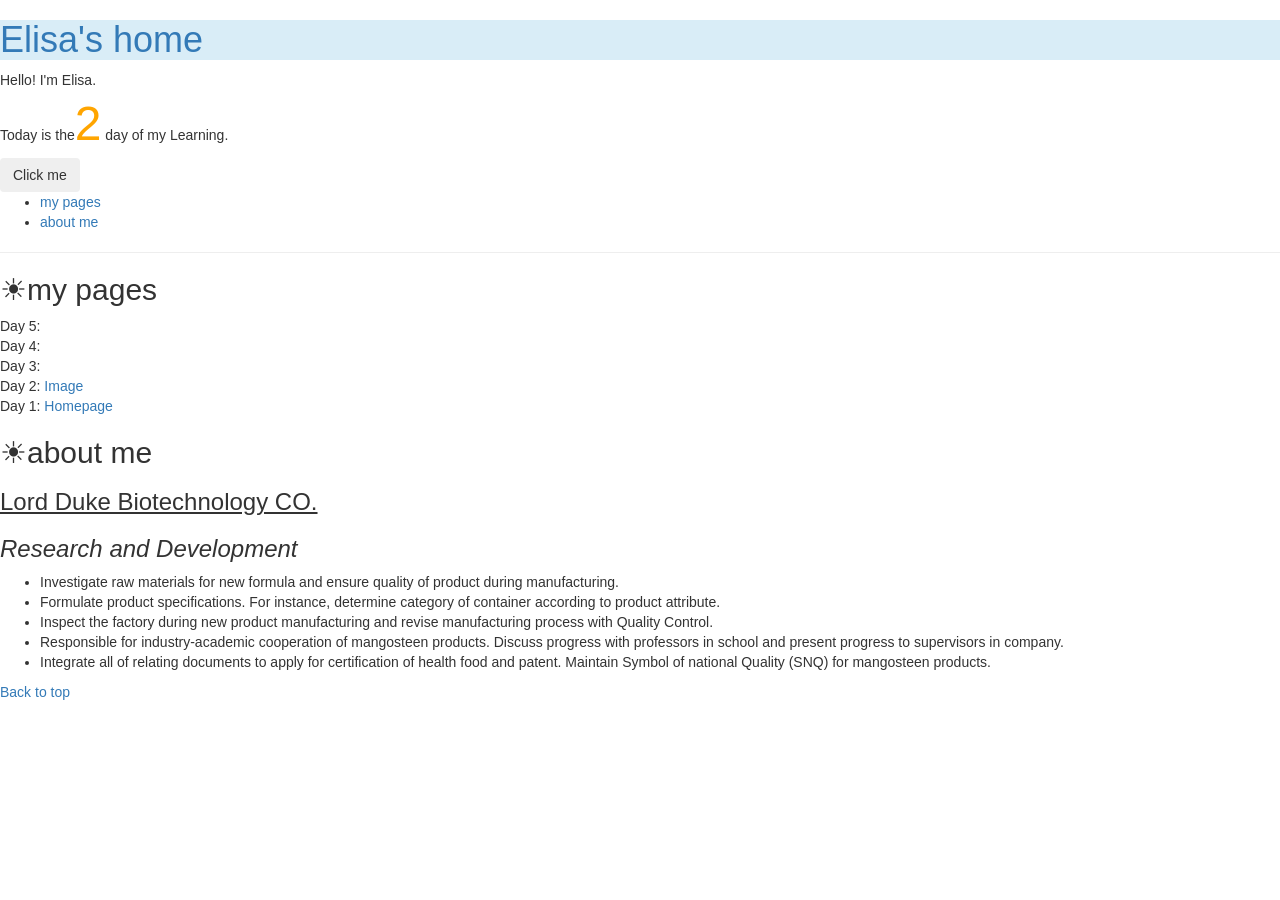
==== site/index.html @ ad43086e "2017/3/28 version3." ====
<!DOCTYPE html>
<html>
<head>
    <meta charset="utf-8">
	<title>Elisa's home</title>
    <link href="dist/css/bootstrap.min.css" rel="stylesheet">
    <script src="dist/js/bootstrap.min.js"></script>
</head>
<body>
<h1><p class="alert-info" role="alert"><a name="top">Elisa's home</a></p></h1>
Hello! I'm Elisa.<br>
Today is the<font size="12"; color="orange">2</font> day of my Learning.<br>
<button class="btn">Click me</button>
<ul>
<li><a href="#section1">my pages</a></li>
<li><a href="#section2">about me</a></li>
</ul>
<hr align="center"; color="#00FF00">
<section id="section1">
    <h2>☀my pages</h2>
    Day 5:<br>
    Day 4:<br>
    Day 3:<br>
    Day 2: <a href="day2.html" title="day2">Image</a><br>
	Day 1: <a href="index.html" title="homepage">Homepage</a>
</section>
<section id="section2">
	<h2>☀about me</h2>
	<h3><u>Lord Duke Biotechnology CO.</u></h3>                                 
    <h3><I>Research and Development</I></h3>
    <ul>
    <li>Investigate raw materials for new formula and ensure quality of product during manufacturing.</li>
    <li>Formulate product specifications. For instance, determine category of container according to product attribute.</li>
    <li>Inspect the factory during new product manufacturing and revise manufacturing process with Quality Control.</li>
    <li>Responsible for industry-academic cooperation of mangosteen products. Discuss progress with professors in school and present progress to supervisors in company.</li>
    <li>Integrate all of relating documents to apply for certification of health food and patent. Maintain Symbol of national Quality (SNQ) for mangosteen products.</li>
    </ul>
	<a href="#top">Back to top</a>
</section>

</body>
</html>
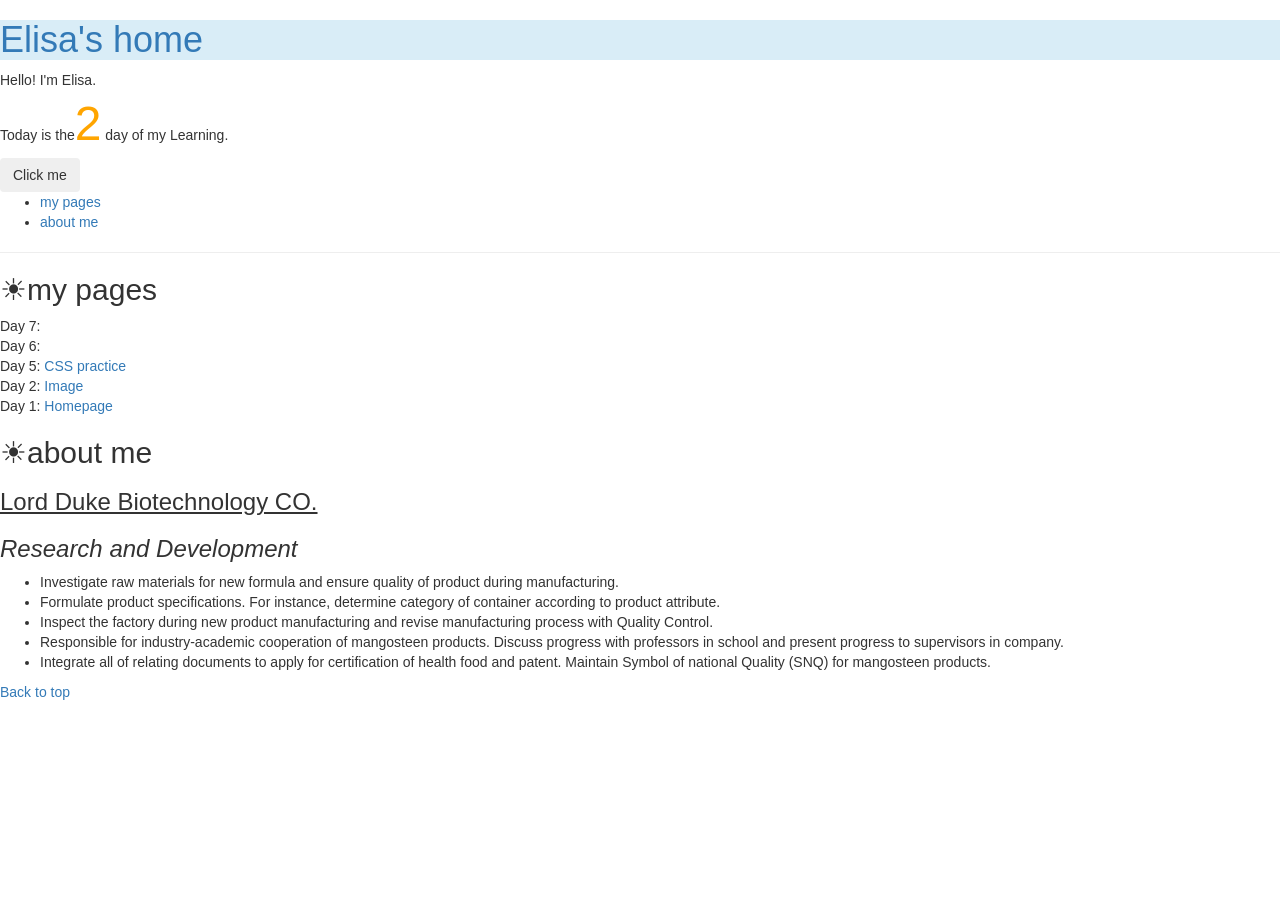
==== commit 8b6c8730: "2017/4/2 version." ====
--- a/site/index.html
+++ b/site/index.html
@@ -18,9 +18,9 @@
 <hr align="center"; color="#00FF00">
 <section id="section1">
     <h2>☀my pages</h2>
-    Day 5:<br>
-    Day 4:<br>
-    Day 3:<br>
+    Day 7:<br>
+    Day 6:<br>
+    Day 5: <a href="day5.html" title="day5">CSS practice</a><br>
     Day 2: <a href="day2.html" title="day2">Image</a><br>
 	Day 1: <a href="index.html" title="homepage">Homepage</a>
 </section>
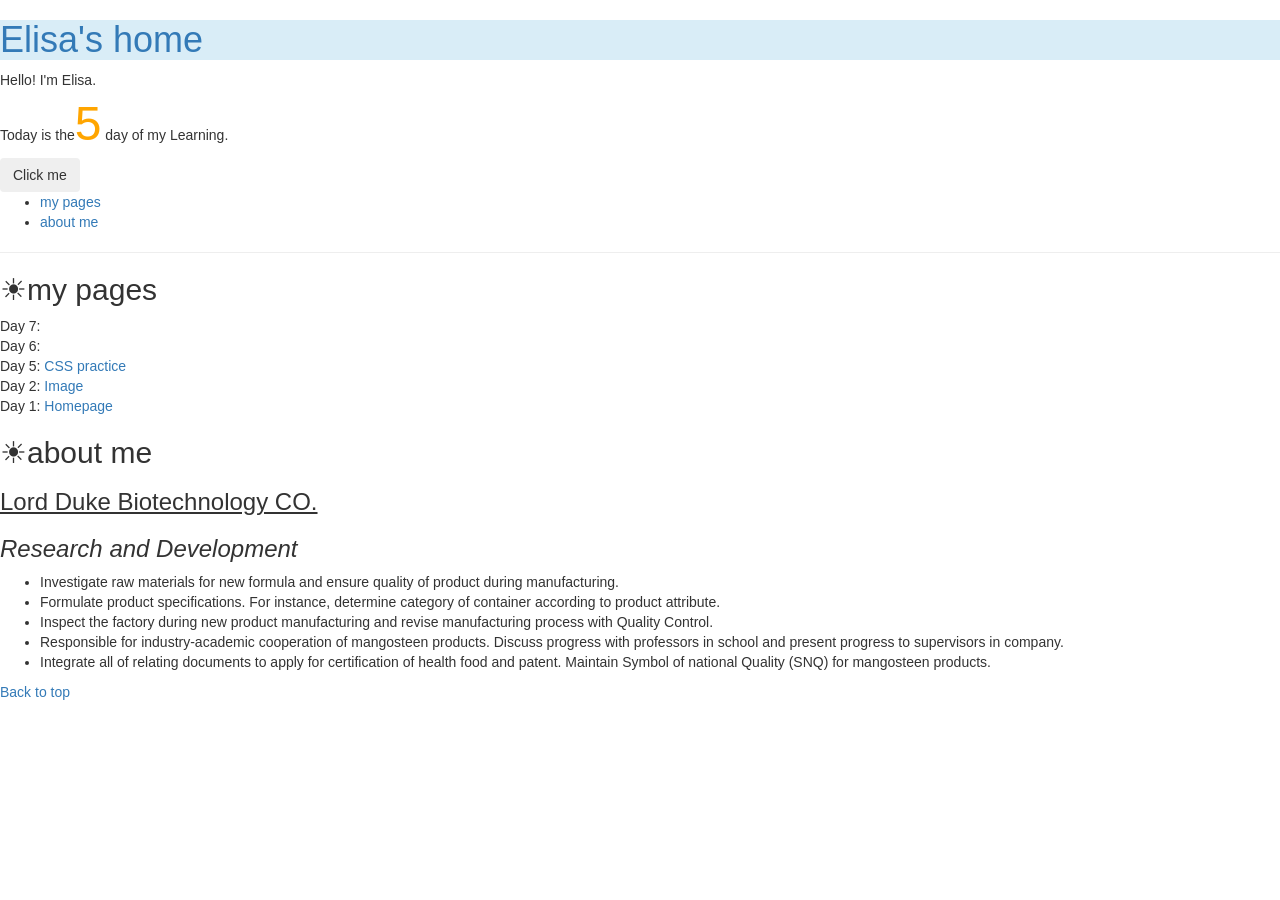
==== commit 4da5ae15: "2017/4/2 version2." ====
--- a/site/index.html
+++ b/site/index.html
@@ -9,7 +9,7 @@
 <body>
 <h1><p class="alert-info" role="alert"><a name="top">Elisa's home</a></p></h1>
 Hello! I'm Elisa.<br>
-Today is the<font size="12"; color="orange">2</font> day of my Learning.<br>
+Today is the<font size="12"; color="orange">5</font> day of my Learning.<br>
 <button class="btn">Click me</button>
 <ul>
 <li><a href="#section1">my pages</a></li>
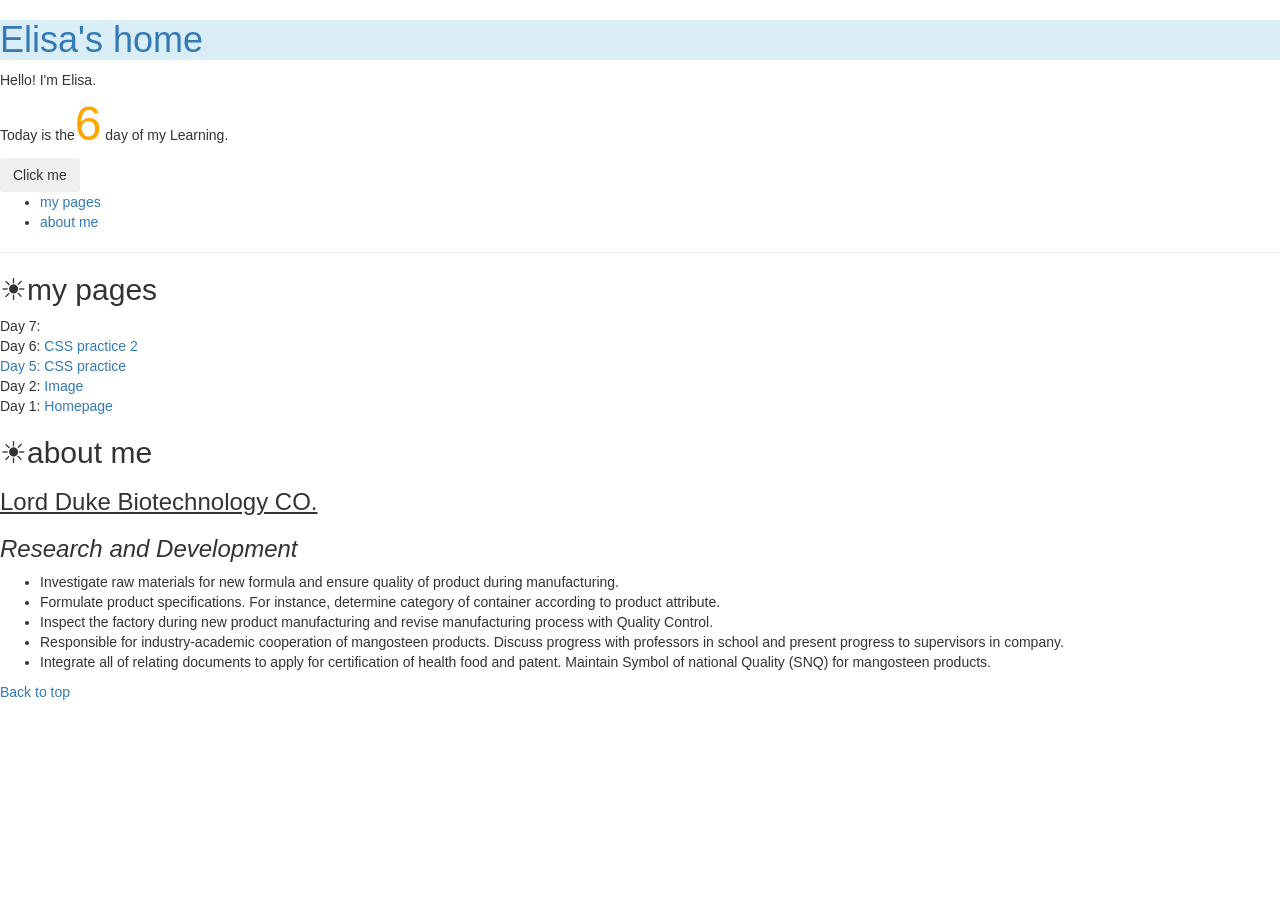
==== commit 544f3d85: "2017/4/2 version." ====
--- a/site/index.html
+++ b/site/index.html
@@ -9,7 +9,7 @@
 <body>
 <h1><p class="alert-info" role="alert"><a name="top">Elisa's home</a></p></h1>
 Hello! I'm Elisa.<br>
-Today is the<font size="12"; color="orange">5</font> day of my Learning.<br>
+Today is the<font size="12"; color="orange">6</font> day of my Learning.<br>
 <button class="btn">Click me</button>
 <ul>
 <li><a href="#section1">my pages</a></li>
@@ -19,7 +19,7 @@
 <section id="section1">
     <h2>☀my pages</h2>
     Day 7:<br>
-    Day 6:<br>
+    Day 6: <a href="day6.html" title="day6">CSS practice 2<br>
     Day 5: <a href="day5.html" title="day5">CSS practice</a><br>
     Day 2: <a href="day2.html" title="day2">Image</a><br>
 	Day 1: <a href="index.html" title="homepage">Homepage</a>
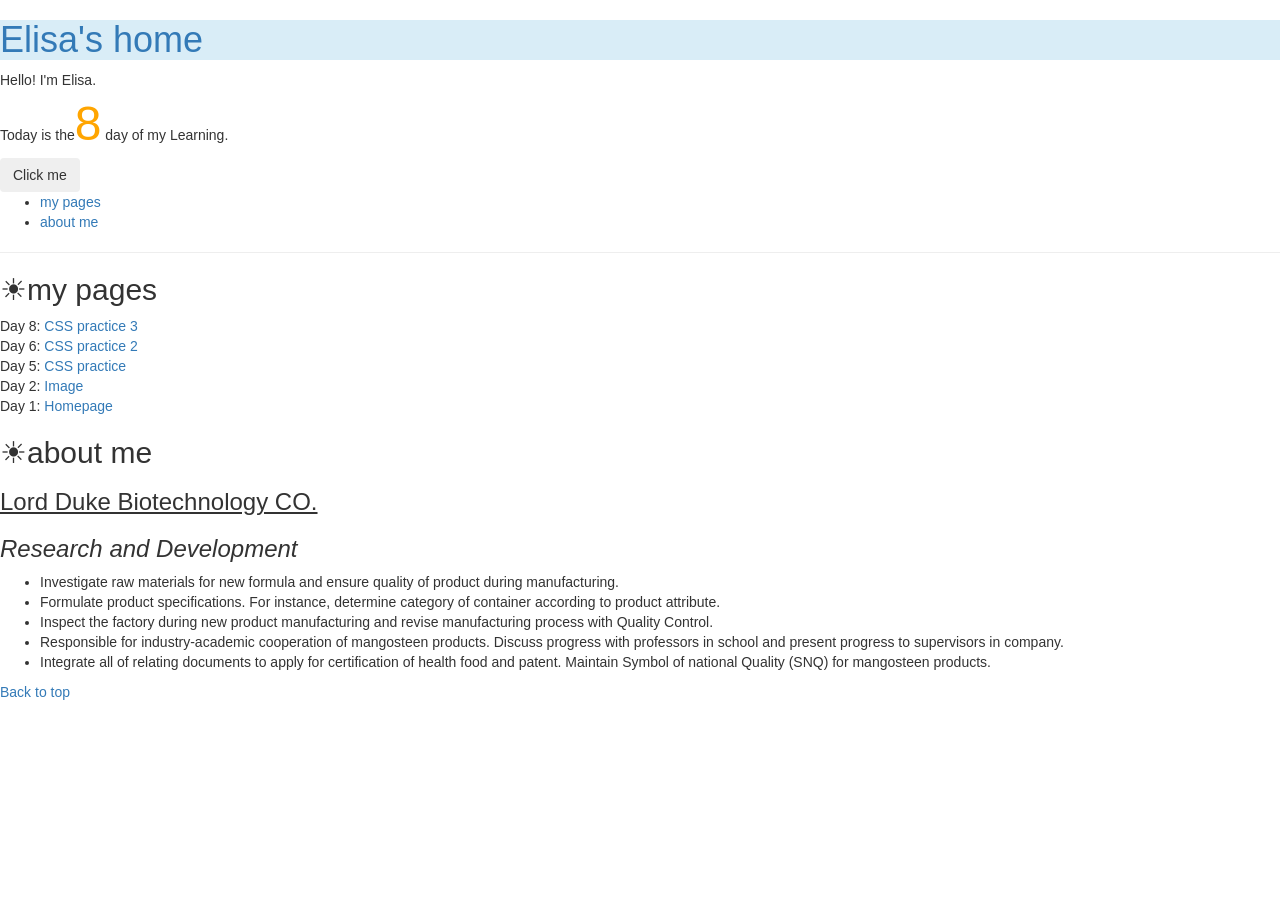
==== commit 7a44c3bd: "2017/4/6 version." ====
--- a/site/index.html
+++ b/site/index.html
@@ -9,7 +9,7 @@
 <body>
 <h1><p class="alert-info" role="alert"><a name="top">Elisa's home</a></p></h1>
 Hello! I'm Elisa.<br>
-Today is the<font size="12"; color="orange">6</font> day of my Learning.<br>
+Today is the<font size="12"; color="orange">8</font> day of my Learning.<br>
 <button class="btn">Click me</button>
 <ul>
 <li><a href="#section1">my pages</a></li>
@@ -18,8 +18,8 @@
 <hr align="center"; color="#00FF00">
 <section id="section1">
     <h2>☀my pages</h2>
-    Day 7:<br>
-    Day 6: <a href="day6.html" title="day6">CSS practice 2<br>
+    Day 8: <a href="day8.html">CSS practice 3</a><br>
+    Day 6: <a href="day6.html" title="day6">CSS practice 2</a><br>
     Day 5: <a href="day5.html" title="day5">CSS practice</a><br>
     Day 2: <a href="day2.html" title="day2">Image</a><br>
 	Day 1: <a href="index.html" title="homepage">Homepage</a>
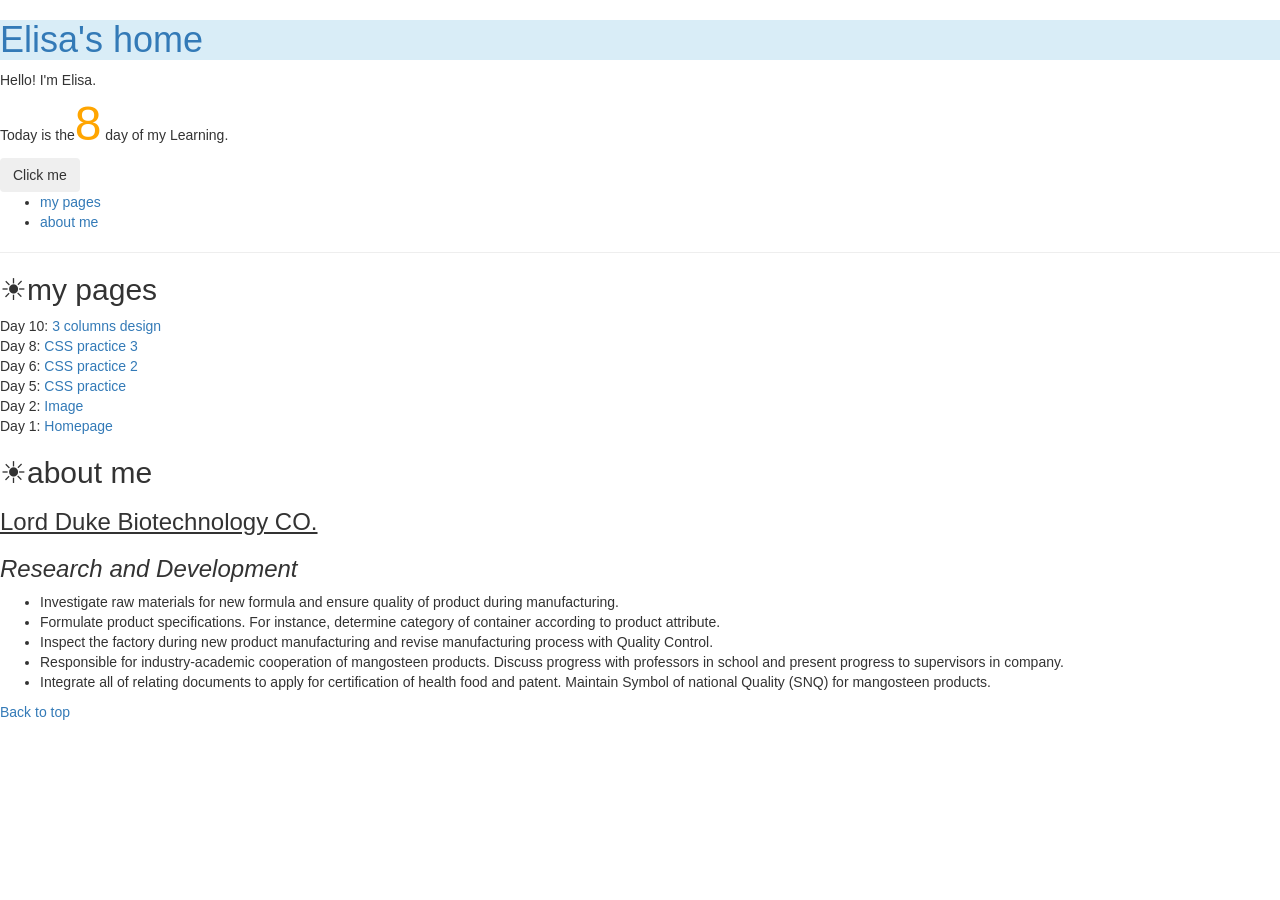
==== commit a0dc052f: "2017/4/8 v2." ====
--- a/site/index.html
+++ b/site/index.html
@@ -18,6 +18,7 @@
 <hr align="center"; color="#00FF00">
 <section id="section1">
     <h2>☀my pages</h2>
+    Day 10: <a href="day10.html">3 columns design</a><br>
     Day 8: <a href="day8.html">CSS practice 3</a><br>
     Day 6: <a href="day6.html" title="day6">CSS practice 2</a><br>
     Day 5: <a href="day5.html" title="day5">CSS practice</a><br>
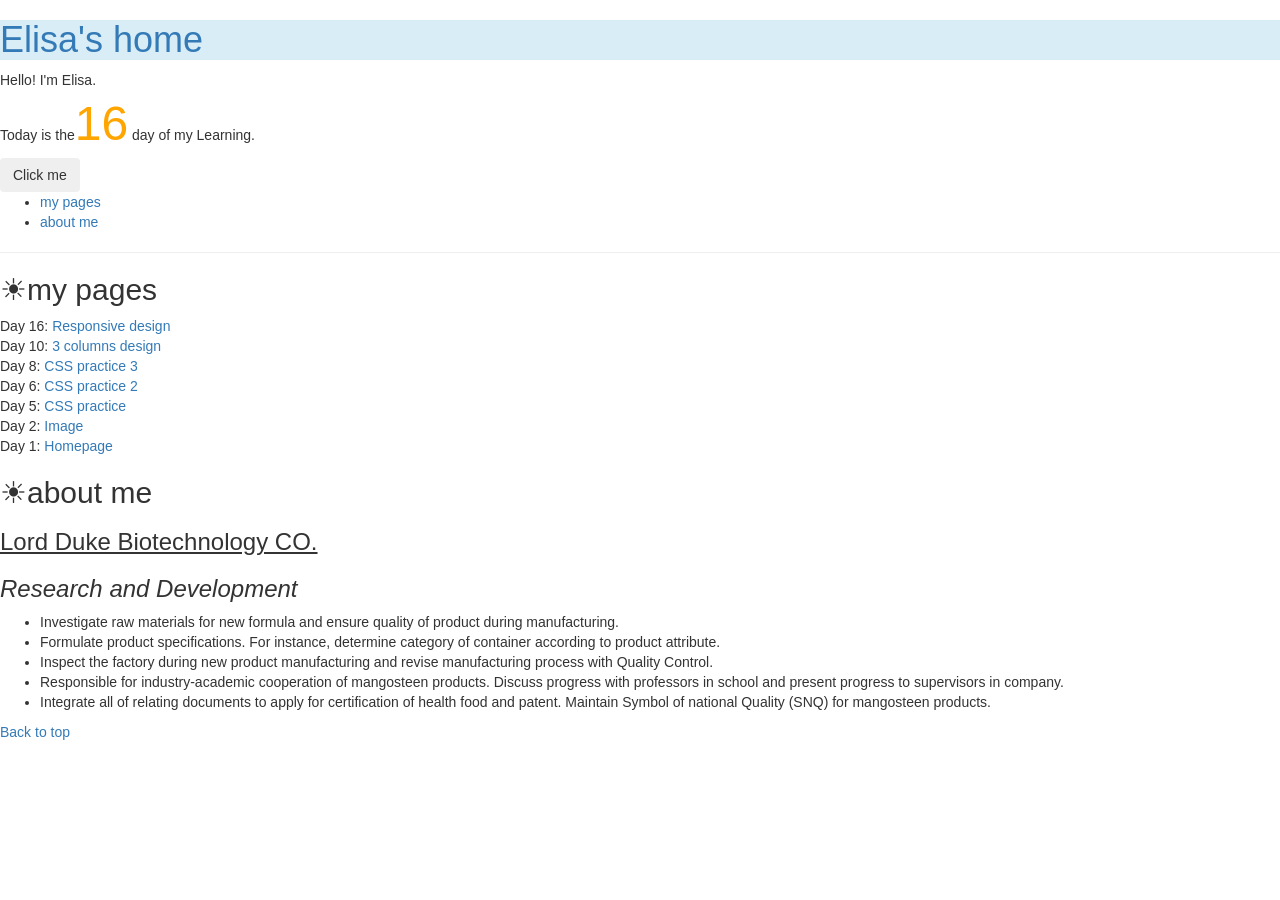
==== commit 9d10dfb2: "2017/4/16" ====
--- a/site/index.html
+++ b/site/index.html
@@ -9,7 +9,7 @@
 <body>
 <h1><p class="alert-info" role="alert"><a name="top">Elisa's home</a></p></h1>
 Hello! I'm Elisa.<br>
-Today is the<font size="12"; color="orange">8</font> day of my Learning.<br>
+Today is the<font size="12"; color="orange">16</font> day of my Learning.<br>
 <button class="btn">Click me</button>
 <ul>
 <li><a href="#section1">my pages</a></li>
@@ -18,6 +18,7 @@
 <hr align="center"; color="#00FF00">
 <section id="section1">
     <h2>☀my pages</h2>
+    Day 16: <a href="day16.html">Responsive design</a><br>   
     Day 10: <a href="day10.html">3 columns design</a><br>
     Day 8: <a href="day8.html">CSS practice 3</a><br>
     Day 6: <a href="day6.html" title="day6">CSS practice 2</a><br>
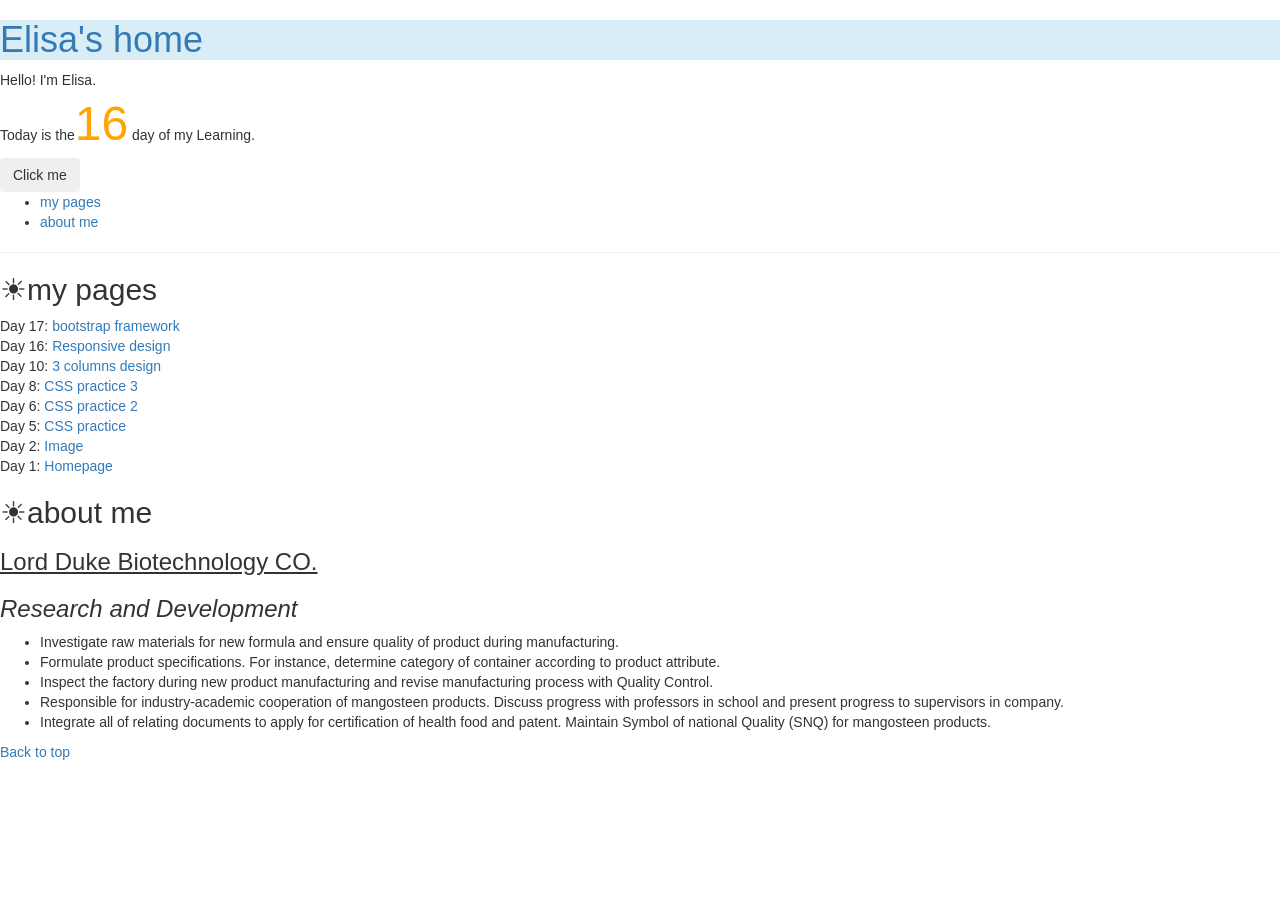
==== commit 982ec69c: "2017/4/16" ====
--- a/site/index.html
+++ b/site/index.html
@@ -18,6 +18,7 @@
 <hr align="center"; color="#00FF00">
 <section id="section1">
     <h2>☀my pages</h2>
+    Day 17: <a href="day17.html">bootstrap framework</a><br>     
     Day 16: <a href="day16.html">Responsive design</a><br>   
     Day 10: <a href="day10.html">3 columns design</a><br>
     Day 8: <a href="day8.html">CSS practice 3</a><br>
